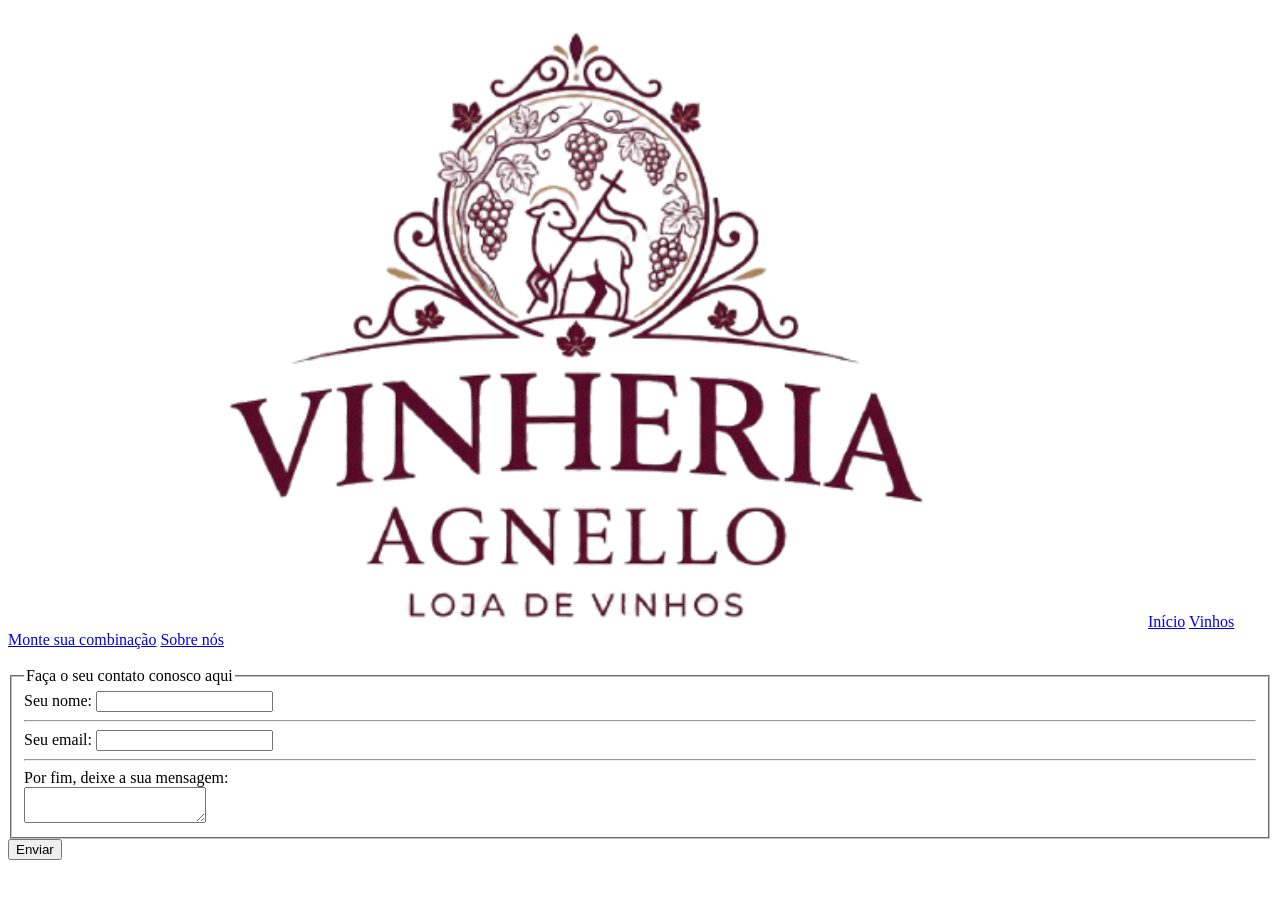
==== src/pages/contato.html @ fc921c74 "feat:video yt" ====
<!DOCTYPE html>
<html lang="pt-BR">
<head>
    <meta charset="UTF-8">
    <meta name="viewport" content="width=device-width, initial-scale=1.0">
    <meta name="description" content="Entre em contato conosco caso precise de suporte ou queira dar o seu feedback. A melhor qualidade de todos os rótulos que imaginar. Vinheria Agnello, a melhor opção para você">
    <meta name="keywords" content="VINHOS, VINHO, ROTULOS, VINHERIA, AGNELLO, SUPORTE, CONTATO, FEEDBACK">
    <title>Vinheria Agnello - Contato</title>
    <link rel="icon" href="../assets/imgs/uva-icon2.png">
</head>
<body>
    <header>
        <nav>
            <div class="barra de navegacao">
                <img src="../assets/imgs/LogoVinheria.png" alt="LogoVinheriaAgnello">
                <a href="../../index.html">Início</a>
                <a href="tipos.html">Vinhos</a>
                <a href="harmonizacao.html">Monte sua combinação</a>
                <a href="sobre-nos.html">Sobre nós</a>
            </div>
        </nav><br>
    </header>
    <main>
        <form>
            <fieldset>
                <legend>Faça o seu contato conosco aqui</legend>
                <label for="nome">Seu nome:</label>
                <input type="text" name="nome"><hr>
                <label for="email">Seu email:</label>
                <input type="email" name="email"><hr>
                <label for="msg">Por fim, deixe a sua mensagem:</label><br>
                <textarea name="msg" id="msg"></textarea>
            </fieldset>
            <button type="submit">Enviar</button>
        </form>
    </main>
    <footer>
        
    </footer>
</body>
</html>
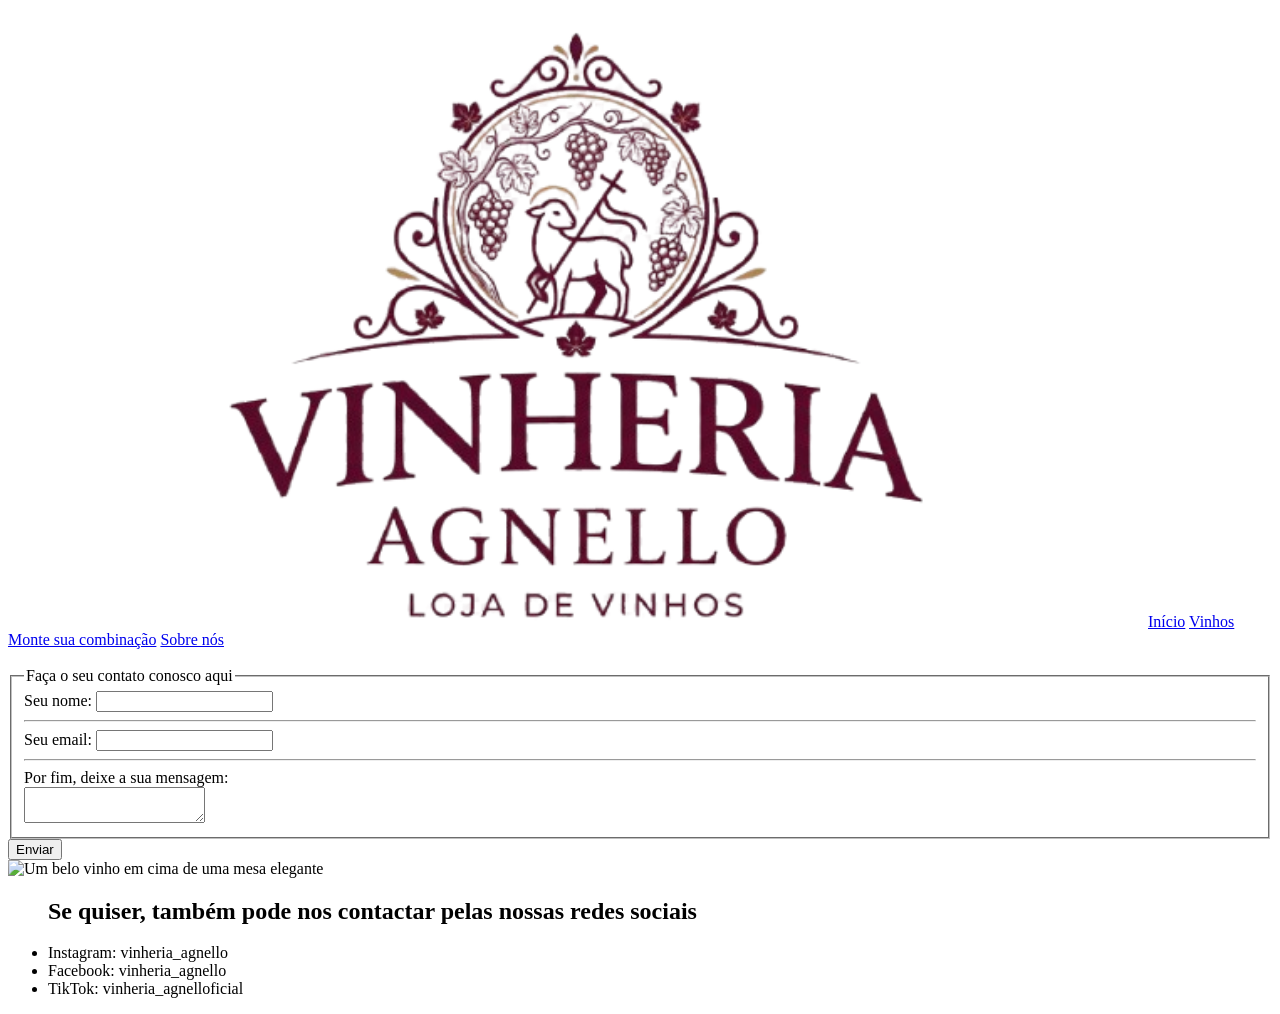
==== commit 5e0e7e00: "Merge pull request #8 from manuellathomazini/main mano, nem sei mais, css ta me deixando doida" ====
--- a/src/pages/contato.html
+++ b/src/pages/contato.html
@@ -11,8 +11,8 @@
 <body>
     <header>
         <nav>
-            <div class="barra de navegacao">
-                <img src="../assets/imgs/LogoVinheria.png" alt="LogoVinheriaAgnello">
+            <div class="barranav">
+                <img src="../assets/imgs/LogoVinheria.png" alt="LogoVinheriaAgnello" class="logo">
                 <a href="../../index.html">Início</a>
                 <a href="tipos.html">Vinhos</a>
                 <a href="harmonizacao.html">Monte sua combinação</a>
@@ -35,7 +35,15 @@
         </form>
     </main>
     <footer>
-        
+        <section>
+            <img src="../assets/imgs/vinho-sobre-mesa.jpg" alt="Um belo vinho em cima de uma mesa elegante">
+            <ul>
+                <h2>Se quiser, também pode nos contactar pelas nossas redes sociais</h2>
+                <li>Instagram: vinheria_agnello</li>
+                <li>Facebook: vinheria_agnello</li>
+                <li>TikTok: vinheria_agnelloficial</li>
+            </ul>
+        </section>
     </footer>
 </body>
 </html>
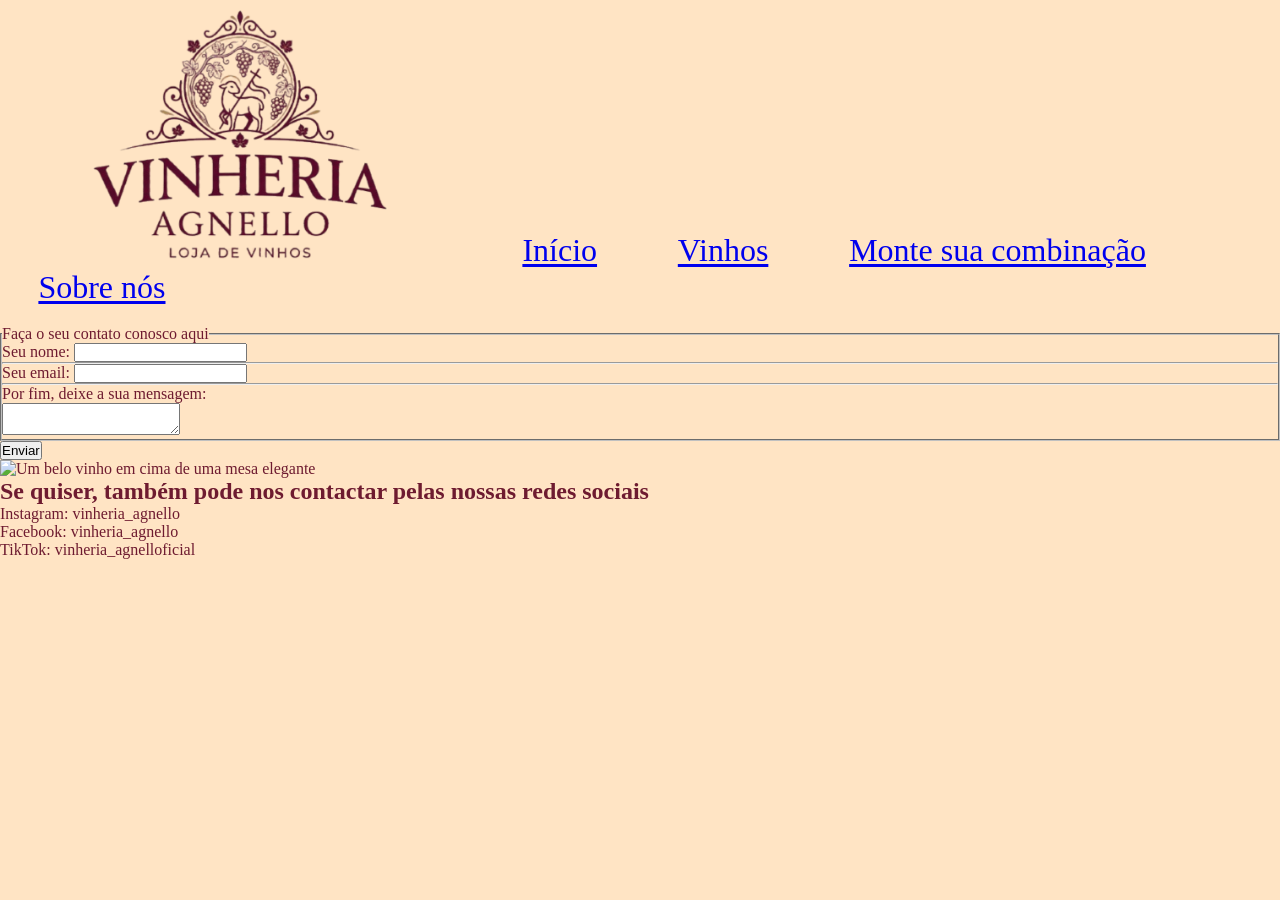
==== commit 7fe96335: "Merge pull request #9 from manuellathomazini/main feat: css" ====
--- a/src/pages/contato.html
+++ b/src/pages/contato.html
@@ -7,16 +7,17 @@
     <meta name="keywords" content="VINHOS, VINHO, ROTULOS, VINHERIA, AGNELLO, SUPORTE, CONTATO, FEEDBACK">
     <title>Vinheria Agnello - Contato</title>
     <link rel="icon" href="../assets/imgs/uva-icon2.png">
+    <link rel="stylesheet" href="../css/styles.css">
 </head>
 <body>
     <header>
         <nav>
             <div class="barranav">
                 <img src="../assets/imgs/LogoVinheria.png" alt="LogoVinheriaAgnello" class="logo">
-                <a href="../../index.html">Início</a>
-                <a href="tipos.html">Vinhos</a>
-                <a href="harmonizacao.html">Monte sua combinação</a>
-                <a href="sobre-nos.html">Sobre nós</a>
+                <a href="../../index.html" class="linki">Início</a>
+                <a href="tipos.html" class="linki">Vinhos</a>
+                <a href="harmonizacao.html" class="linki">Monte sua combinação</a>
+                <a href="sobre-nos.html" class="linki">Sobre nós</a>
             </div>
         </nav><br>
     </header>
--- a/src/css/styles.css
+++ b/src/css/styles.css
@@ -0,0 +1,69 @@
+* {
+    margin: 0;
+    padding: 0;
+    box-sizing: border-box;
+}
+
+
+
+body {
+    color: #6e1b30;
+    background-color: bisque;
+}
+
+.logo {
+    width: 30rem;
+    height: auto;
+}
+
+.barranav {
+    color: #6e1b30;
+}
+
+header {
+    background-color: bisque;
+}
+
+.banner {
+    width: 100%;
+}
+
+.linki {
+    padding: 3%;
+    font-size:xx-large
+}
+
+#ofertas {
+    margin-left: 10rem;
+    margin-top: 5rem;
+}
+
+main section h1 {
+    font-size: 70px;
+}
+
+main section p {
+    padding-bottom:2rem;
+    padding-left: 2rem;
+}
+
+main section section a article img {
+    width: 80px;
+    margin-left: 3rem;
+    margin-top: 3rem;
+}
+
+main section section {
+    background-color: white;
+    border-radius: 80px;
+}
+
+main section section h3{
+    padding-left: 4rem;
+}
+
+.contato {
+    font-weight: 900;
+    font-size: 20px;
+    margin-left: 50px;
+}
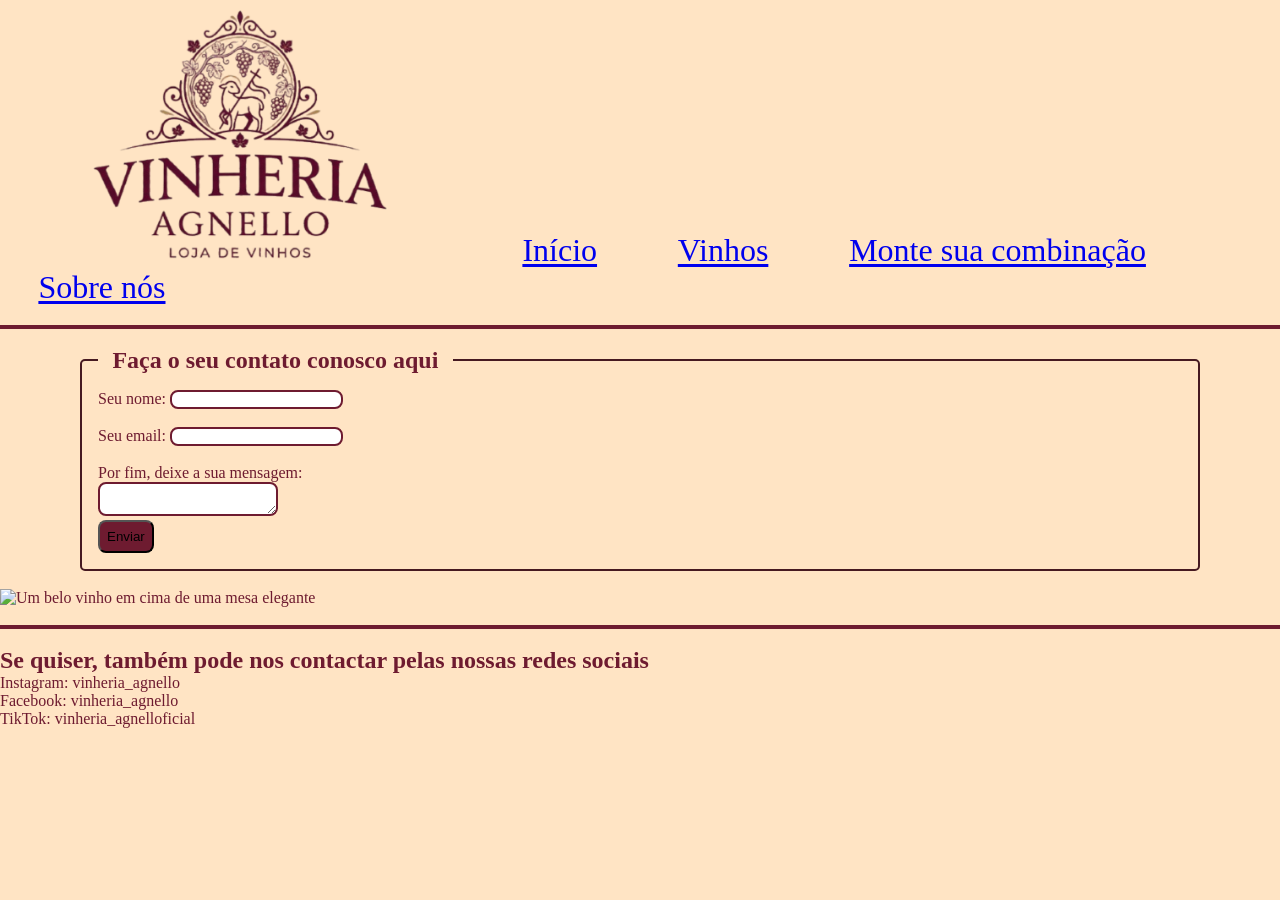
==== commit 0b7d2bde: "feat:commit final" ====
--- a/src/pages/contato.html
+++ b/src/pages/contato.html
@@ -21,23 +21,25 @@
             </div>
         </nav><br>
     </header>
+    <hr><br>
     <main>
         <form>
-            <fieldset>
+            <fieldset id="contact">
                 <legend>Faça o seu contato conosco aqui</legend>
                 <label for="nome">Seu nome:</label>
-                <input type="text" name="nome"><hr>
+                <input type="text" name="nome"><br><br>
                 <label for="email">Seu email:</label>
-                <input type="email" name="email"><hr>
+                <input type="email" name="email"><br><br>
                 <label for="msg">Por fim, deixe a sua mensagem:</label><br>
-                <textarea name="msg" id="msg"></textarea>
+                <textarea name="msg" id="msg"></textarea><br>
+                <button type="submit">Enviar</button>
             </fieldset>
-            <button type="submit">Enviar</button>
-        </form>
-    </main>
+        </form><br>
+        <img src="../assets/imgs/vinho-sobre-mesa.jpg" alt="Um belo vinho em cima de uma mesa elegante" id="vinhocntt">
+    </main><br>
     <footer>
         <section>
-            <img src="../assets/imgs/vinho-sobre-mesa.jpg" alt="Um belo vinho em cima de uma mesa elegante">
+            <hr><br>
             <ul>
                 <h2>Se quiser, também pode nos contactar pelas nossas redes sociais</h2>
                 <li>Instagram: vinheria_agnello</li>
--- a/src/css/styles.css
+++ b/src/css/styles.css
@@ -35,6 +35,7 @@
 
 #ofertas {
     margin-left: 10rem;
+    margin-right: 40%;
     margin-top: 5rem;
 }
 
@@ -66,4 +67,79 @@
     font-weight: 900;
     font-size: 20px;
     margin-left: 50px;
+}
+
+.galeriadevinhos {
+    margin-left: 10%
+}
+
+.titulovinhos {
+    margin-left: 3%;
+    margin-right: 3%;
+}
+
+.fsvinhostinto {
+    margin-left: 1%;
+    margin-right: 1%;
+}
+
+.vinhosgaleria1 {
+    padding-left: 90%;
+}
+
+.vinhosgaleria2 {
+    padding-left: 50%;
+    padding-right: 50%;
+}
+
+.vinhosgaleria4 {
+    height: auto;
+    width: 3%;
+}
+
+.videovinho {
+    margin-left: 27%;
+}
+
+legend {
+    font-weight: 700;
+    font-size: x-large;
+    padding: 0 0.9rem;
+}
+
+textarea {
+    border-radius: 8px;
+    border: 2px solid #6e1b30;
+}
+
+input {
+    border-radius: 8px;
+    border: 2px solid #6e1b30;
+}
+
+button {
+    background-color: #6e1b30;
+    border-radius: 8px;
+    padding: 0.44rem;
+}
+
+#vinhocntt {
+    width: 100%;
+}
+
+hr {
+    border: 2px solid #6e1b30;
+}
+
+#bianca {
+    border-radius: 30px;
+    margin-bottom: 10px;
+}
+
+#contact {
+    border: 2px solid rgb(70, 25, 33);
+    border-radius: 5px;
+    padding: 1rem;
+    margin-left: 5rem;
+    margin-right: 5rem;
 }
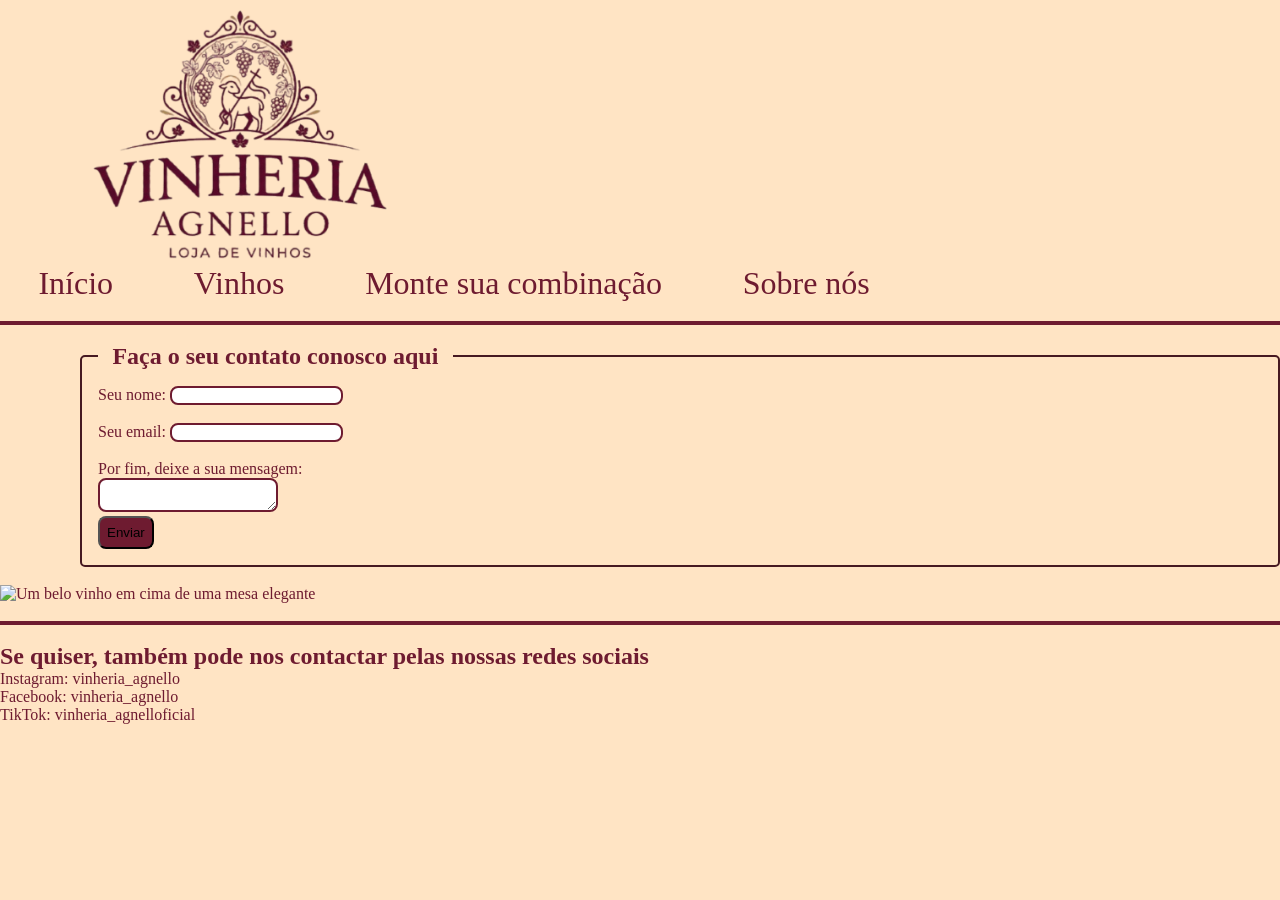
==== commit 4befee15: "chore(todas as pastas html): desanexando imagem logo da div de barra de navegação" ====
--- a/src/pages/contato.html
+++ b/src/pages/contato.html
@@ -8,12 +8,13 @@
     <title>Vinheria Agnello - Contato</title>
     <link rel="icon" href="../assets/imgs/uva-icon2.png">
     <link rel="stylesheet" href="../css/styles.css">
+    <link rel="stylesheet" href="../css/efeitos.css">
 </head>
 <body>
     <header>
+        <img src="../assets/imgs/LogoVinheria.png" alt="LogoVinheriaAgnello" class="logo">
         <nav>
             <div class="barranav">
-                <img src="../assets/imgs/LogoVinheria.png" alt="LogoVinheriaAgnello" class="logo">
                 <a href="../../index.html" class="linki">Início</a>
                 <a href="tipos.html" class="linki">Vinhos</a>
                 <a href="harmonizacao.html" class="linki">Monte sua combinação</a>
@@ -32,7 +33,7 @@
                 <input type="email" name="email"><br><br>
                 <label for="msg">Por fim, deixe a sua mensagem:</label><br>
                 <textarea name="msg" id="msg"></textarea><br>
-                <button type="submit">Enviar</button>
+                <button type="submit" id="botao">Enviar</button>
             </fieldset>
         </form><br>
         <img src="../assets/imgs/vinho-sobre-mesa.jpg" alt="Um belo vinho em cima de uma mesa elegante" id="vinhocntt">
--- a/src/css/styles.css
+++ b/src/css/styles.css
@@ -69,6 +69,46 @@
     margin-left: 50px;
 }
 
+#contact {
+    border: 2px solid rgb(70, 25, 33);
+    border-radius: 5px;
+    padding: 1rem;
+    margin-left: 5rem;
+}
+
+legend {
+    font-weight: 700;
+    font-size: x-large;
+    padding: 0 0.9rem;
+}
+
+textarea {
+    border-radius: 8px;
+    border: 2px solid #6e1b30;
+}
+
+input {
+    border-radius: 8px;
+    border: 2px solid #6e1b30;
+}
+
+button {
+    background-color: #6e1b30;
+    border-radius: 8px;
+    padding: 0.44rem;
+}
+
+#vinhocntt {
+    width: 100%;
+}
+
+hr {
+    border: 2px solid #6e1b30;
+}
+
+#bianca {
+    border-radius: 30px;
+    margin-bottom: 10px;
 .galeriadevinhos {
     margin-left: 10%
 }
--- a/src/css/efeitos.css
+++ b/src/css/efeitos.css
@@ -0,0 +1,13 @@
+#botao:hover {
+    background-color: #c74868;
+}
+
+.linki {
+    color: inherit;
+    text-decoration: none;
+}
+
+.linki:hover {
+    color: #c74868;
+    transition: 0.2s;
+}
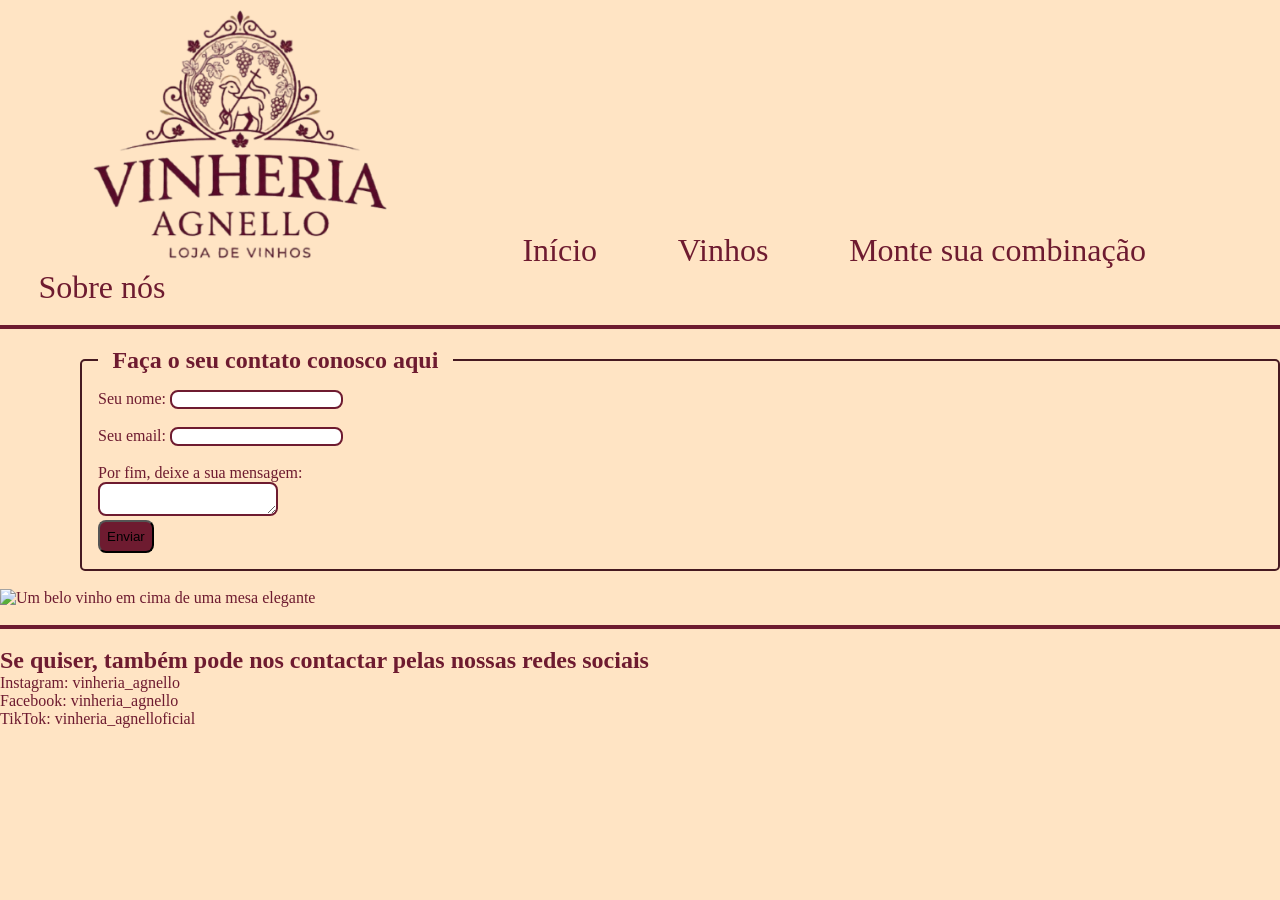
==== commit 95a99247: "Merge pull request #21 from manuellathomazini/main fix(all html pages): valtando a imagem logo pra d" ====
--- a/src/pages/contato.html
+++ b/src/pages/contato.html
@@ -12,9 +12,9 @@
 </head>
 <body>
     <header>
-        <img src="../assets/imgs/LogoVinheria.png" alt="LogoVinheriaAgnello" class="logo">
         <nav>
             <div class="barranav">
+                <img src="../assets/imgs/LogoVinheria.png" alt="LogoVinheriaAgnello" class="logo">
                 <a href="../../index.html" class="linki">Início</a>
                 <a href="tipos.html" class="linki">Vinhos</a>
                 <a href="harmonizacao.html" class="linki">Monte sua combinação</a>
